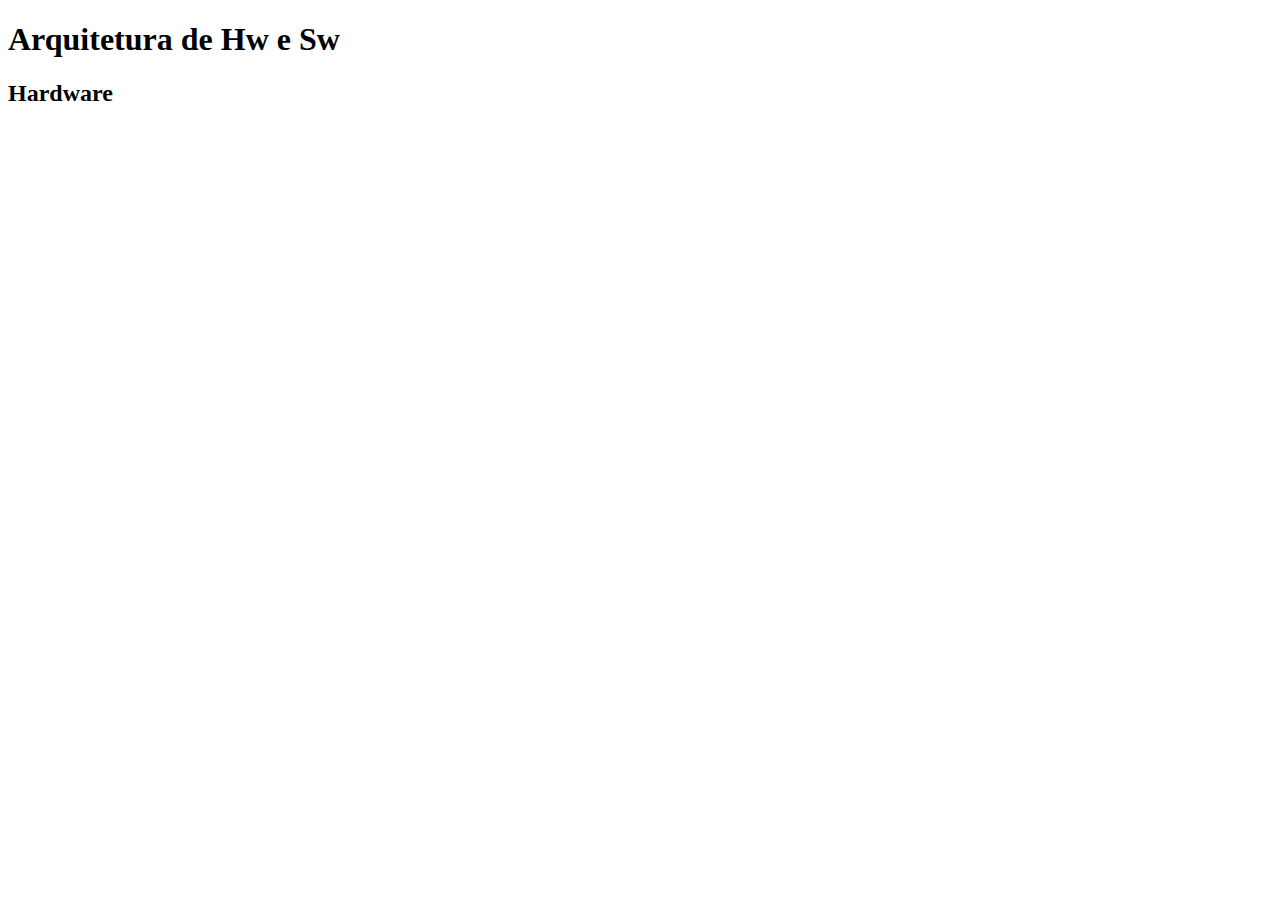
==== index.html @ 85b28b9f "criação do index.mtl" ====
<!DOCTYPE html>
<html lang="en">
<head>
    <meta charset="UTF-8">
    <meta name="viewport" content="width=, initial-scale=1.0">
    <title>Document</title>
</head>
<body>
    <h1>Arquitetura de Hw e Sw</h1>
    <h2>Hardware</h2>
</body>
</html>
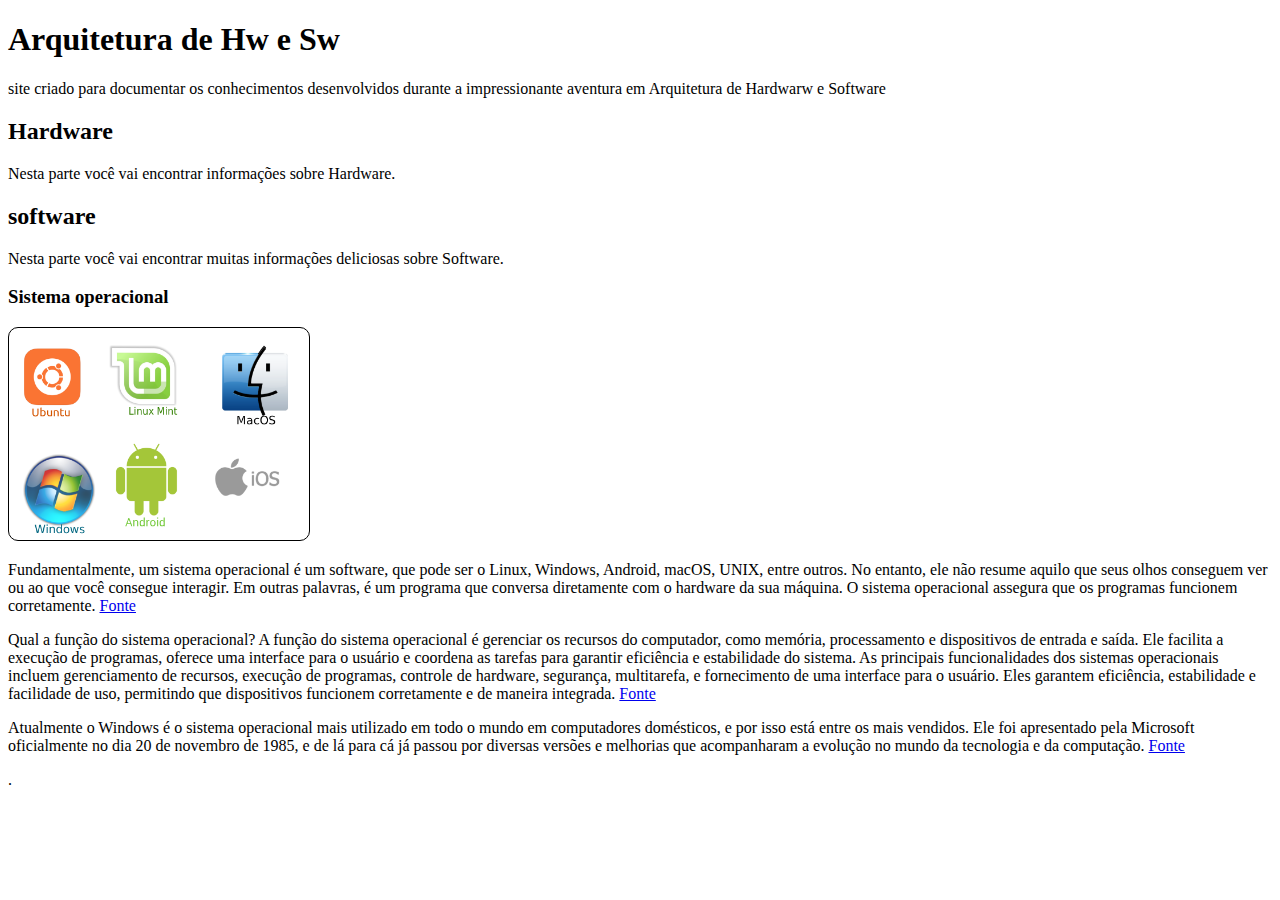
==== commit 38f37b0d: "criamos o tópico sistemas operacionais e estilo para a imagem" ====
--- a/index.html
+++ b/index.html
@@ -1,12 +1,42 @@
-<!DOCTYPE html>
-<html lang="en">
-<head>
-    <meta charset="UTF-8">
-    <meta name="viewport" content="width=, initial-scale=1.0">
-    <title>Document</title>
-</head>
-<body>
-    <h1>Arquitetura de Hw e Sw</h1>
-    <h2>Hardware</h2>
-</body>
+<!DOCTYPE html>
+<html lang="pt-br">
+<head>
+    <link rel="stylesheet" href="style.css">
+    <meta charset="UTF-8">
+    <meta name="viewport" content="width=, initial-scale=1.0">
+    <title>Document</title>
+</head>
+<body>
+    <h1>Arquitetura de Hw e Sw</h1>
+    <p>site criado para documentar os conhecimentos desenvolvidos durante a impressionante aventura em Arquitetura de Hardwarw e Software</p>
+    <h2>Hardware</h2>
+    <p>Nesta parte você vai encontrar informações sobre Hardware.</p>
+    <h2>software</h2>
+    <p>Nesta parte você vai encontrar muitas informações deliciosas sobre Software.</p>
+    <h3>Sistema operacional</h3>
+    <img src="SO.png" alt="logos de diversos sistemas operacionais">
+    <p>
+        Fundamentalmente, um sistema operacional é um software, que pode ser o Linux, Windows, Android, macOS, UNIX, entre outros.
+        
+        No entanto, ele não resume aquilo que seus olhos conseguem ver ou ao que você consegue interagir. Em outras palavras, é um programa que conversa diretamente com o hardware da sua máquina.
+        
+        O sistema operacional assegura que os programas funcionem corretamente.
+        <a href="https://www.alura.com.br/artigos/sistemas-operacionais-conceito-estrutura#:~:text=Fundamentalmente%2C%20um%20sistema%20operacional%20%C3%A9,o%20hardware%20da%20sua%20m%C3%A1quina.">Fonte</a>
+    </p>
+    <p>Qual a função do sistema operacional?
+        A função do sistema operacional é gerenciar os recursos do computador, como memória, processamento e dispositivos de entrada e saída. Ele facilita a execução de programas, oferece uma interface para o usuário e coordena as tarefas para garantir eficiência e estabilidade do sistema.
+        As principais funcionalidades dos sistemas operacionais incluem gerenciamento de recursos, execução de programas, controle de hardware, segurança, multitarefa, e fornecimento de uma interface para o usuário.
+
+        Eles garantem eficiência, estabilidade e facilidade de uso, permitindo que dispositivos funcionem corretamente e de maneira integrada.
+        <a href="https://www.buscape.com.br/notebook/conteudo/o-que-e-sistema-operacional">Fonte</a>
+    </p>
+        <p>Atualmente o Windows é o sistema operacional mais utilizado em todo o mundo em computadores domésticos, e por isso está entre os mais vendidos. Ele foi apresentado pela Microsoft oficialmente no dia 20 de novembro de 1985, e de lá para cá já passou por diversas versões e melhorias que acompanharam a evolução no mundo da tecnologia e da computação.
+
+            <a href="https://www.hardware.com.br/artigos/13-curiosidades-sobre-o-windows/">Fonte</a>
+        </p>.
+
+        
+        
+
+</body>
 </html>--- a/style.css
+++ b/style.css
@@ -0,0 +1,5 @@
+img{
+    width: 300px;
+    border: 1px solid black;
+    border-radius: 10px;
+}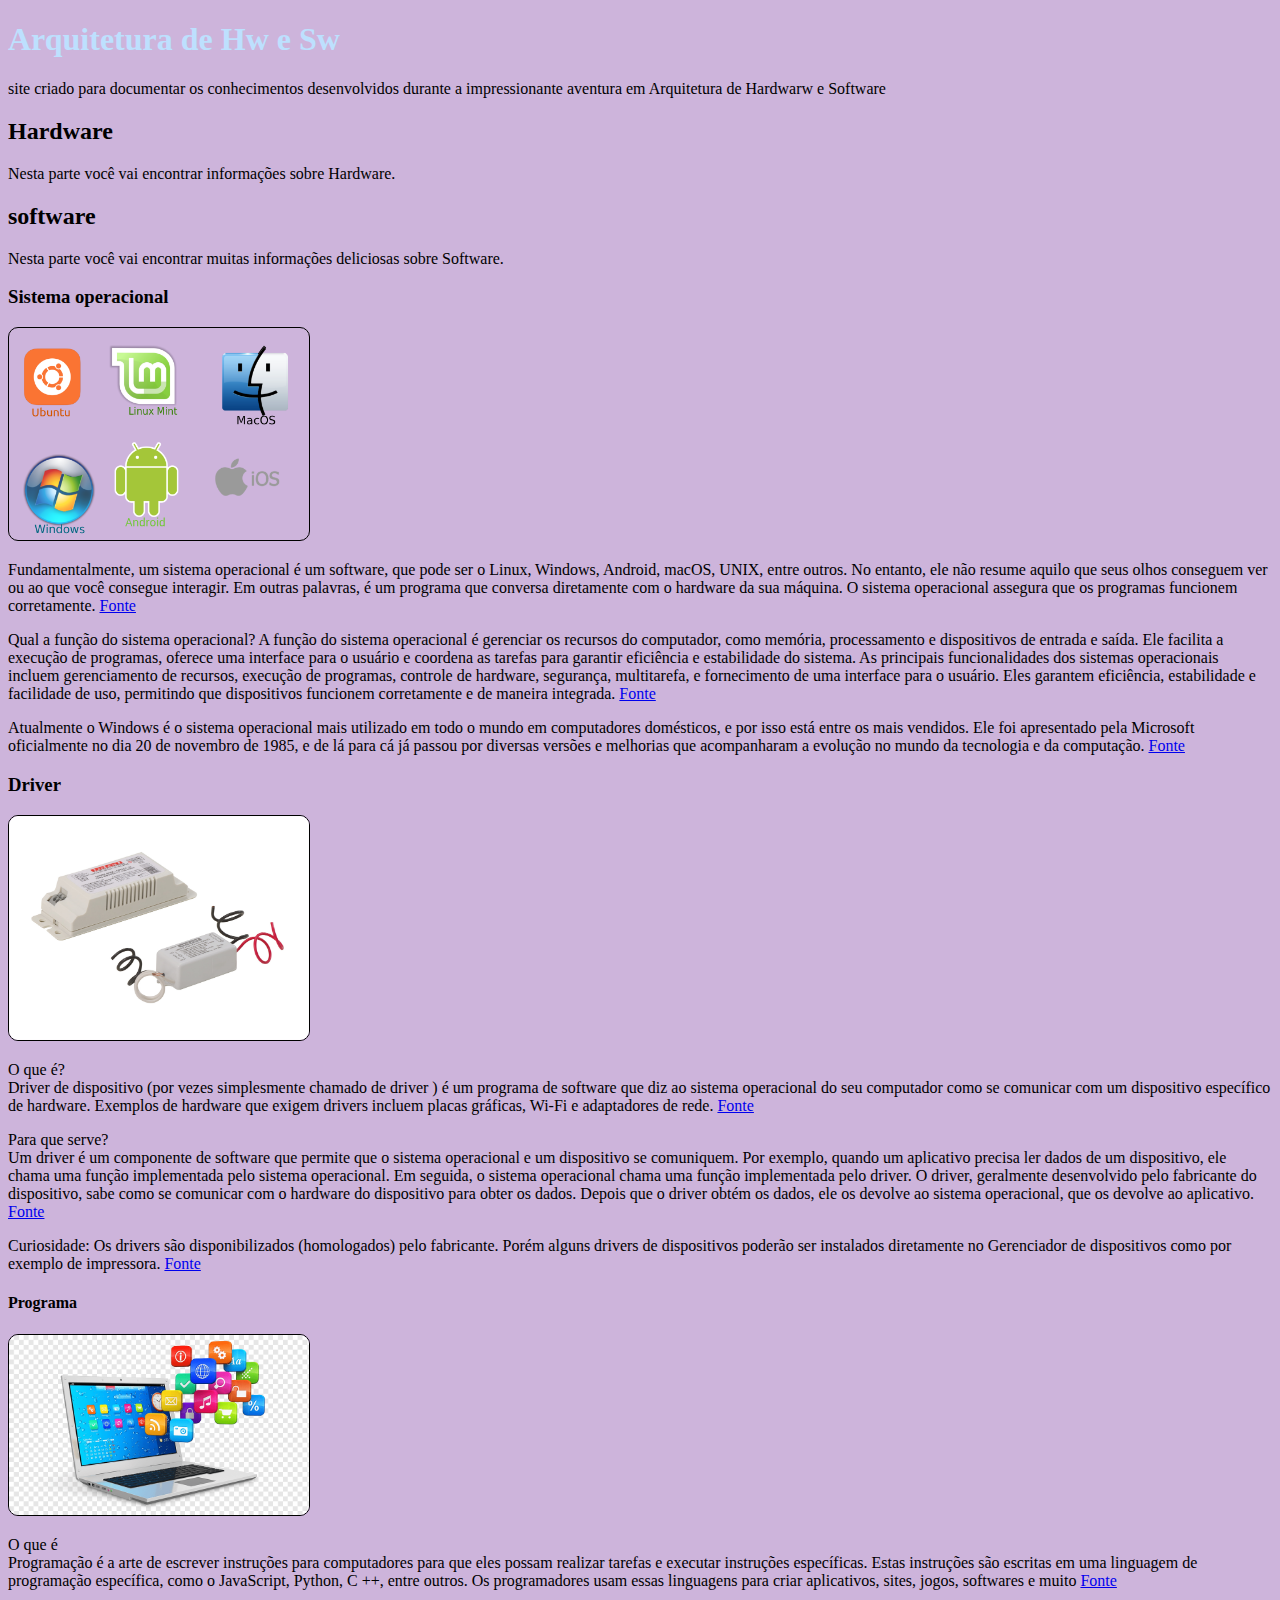
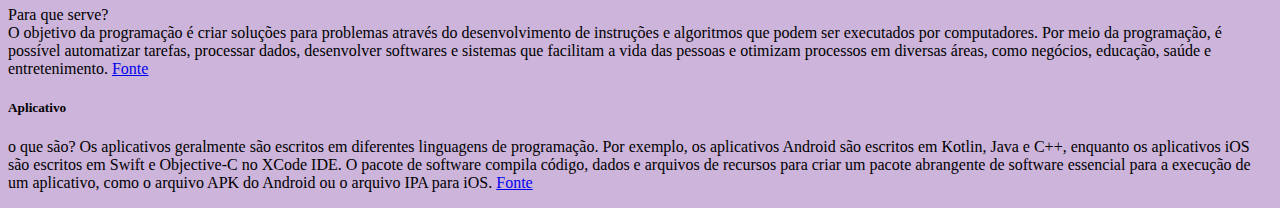
==== commit fbaddfb0: "Adicionamos driver, programa e aplicativo. Definimos cores." ====
--- a/index.html
+++ b/index.html
@@ -33,10 +33,26 @@
         <p>Atualmente o Windows é o sistema operacional mais utilizado em todo o mundo em computadores domésticos, e por isso está entre os mais vendidos. Ele foi apresentado pela Microsoft oficialmente no dia 20 de novembro de 1985, e de lá para cá já passou por diversas versões e melhorias que acompanharam a evolução no mundo da tecnologia e da computação.
 
             <a href="https://www.hardware.com.br/artigos/13-curiosidades-sobre-o-windows/">Fonte</a>
-        </p>.
+        </p>
+        <h3>Driver</h3>
+        <img src="imgDriver.jpg" alt="imagem de um driver">
+        <p>O que é? <br>
+            Driver de dispositivo (por vezes simplesmente chamado de driver ) é um programa de software que diz ao sistema operacional do seu computador como se comunicar com um dispositivo específico de hardware. Exemplos de hardware que exigem drivers incluem placas gráficas, Wi-Fi e adaptadores de rede. <a href="https://www.intel.com.br/content/www/br/pt/support/articles/000056547/software/software-applications.html#:~:text=O%20que%20%C3%A9%20um%20driver,Fi%20e%20adaptadores%20de%20rede.">Fonte</a>
+        </p>
+        <p>Para que serve? <br>
+            Um driver é um componente de software que permite que o sistema operacional e um dispositivo se comuniquem. Por exemplo, quando um aplicativo precisa ler dados de um dispositivo, ele chama uma função implementada pelo sistema operacional. Em seguida, o sistema operacional chama uma função implementada pelo driver. O driver, geralmente desenvolvido pelo fabricante do dispositivo, sabe como se comunicar com o hardware do dispositivo para obter os dados. Depois que o driver obtém os dados, ele os devolve ao sistema operacional, que os devolve ao aplicativo. <a href="https://learn.microsoft.com/pt-br/windows-hardware/drivers/gettingstarted/what-is-a-driver-">Fonte</a>
 
-        
-        
-
-</body>
-</html>+        </p>
+        <p>Curiosidade:  Os drivers são disponibilizados (homologados) pelo fabricante. Porém alguns drivers de dispositivos poderão ser instalados diretamente no Gerenciador de dispositivos como por exemplo de impressora. <a href="https://answers.microsoft.com/pt-br/windows/forum/all/drivers-do-windows-versus-fabricantes/36be4c7f-a040-47e0-9164-fde056d11f7d">Fonte</a>
+            <h4> Programa</h4>
+            <img src="imgPrograma.png" alt="imagem sobre programas de computadores">
+            <p>O que é <br>
+                Programação é a arte de escrever instruções para computadores para que eles possam realizar tarefas e executar instruções específicas. Estas instruções são escritas em uma linguagem de programação específica, como o JavaScript, Python, C ++, entre outros. Os programadores usam essas linguagens para criar aplicativos, sites, jogos, softwares e muito <a href="https://herocode.com.br/blog/programacao-definicao/">Fonte</a>
+            </p>
+            <p>Para que serve? <br>
+                O objetivo da programação é criar soluções para problemas através do desenvolvimento de instruções e algoritmos que podem ser executados por computadores. Por meio da programação, é possível automatizar tarefas, processar dados, desenvolver softwares e sistemas que facilitam a vida das pessoas e otimizam processos em diversas áreas, como negócios, educação, saúde e entretenimento. <a href="https://tech.pedrogalvao.com/dev/o-que-e-programacao/#:~:text=O%20objetivo%20da%20programa%C3%A7%C3%A3o%20%C3%A9,podem%20ser%20executados%20por%20computadores.">Fonte</a>
+            </p>
+            <h5>Aplicativo</h5>
+            <p>o que são?
+                Os aplicativos geralmente são escritos em diferentes linguagens de programação. Por exemplo, os aplicativos Android são escritos em Kotlin, Java e C++, enquanto os aplicativos iOS são escritos em Swift e Objective-C no XCode IDE. O pacote de software compila código, dados e arquivos de recursos para criar um pacote abrangente de software essencial para a execução de um aplicativo, como o arquivo APK do Android ou o arquivo IPA para iOS. <a href="https://dynamicasoft.com/blog/post/o-que-e-um-aplicativo-significado-tipos-e-importancia">Fonte</a>
+            </p>--- a/style.css
+++ b/style.css
@@ -1,5 +1,23 @@
+/* CSS HEX */
+
+
+/* --thistle: #cdb4dbff;
+--fairy-tale: #ffc8ddff;
+--carnation-pink: #ffafccff;
+--uranian-blue: #bde0feff;
+--light-sky-blue: #a2d2ffff;
+https://coolors.co/palette/cdb4db-ffc8dd-ffafcc-bde0fe-a2d2ff */
+
+
+body{
+  background-color:   #cdb4dbff;
+}
+
 img{
     width: 300px;
     border: 1px solid black;
     border-radius: 10px;
-}+}
+h1{ 
+    color:  #bde0feff;
+}
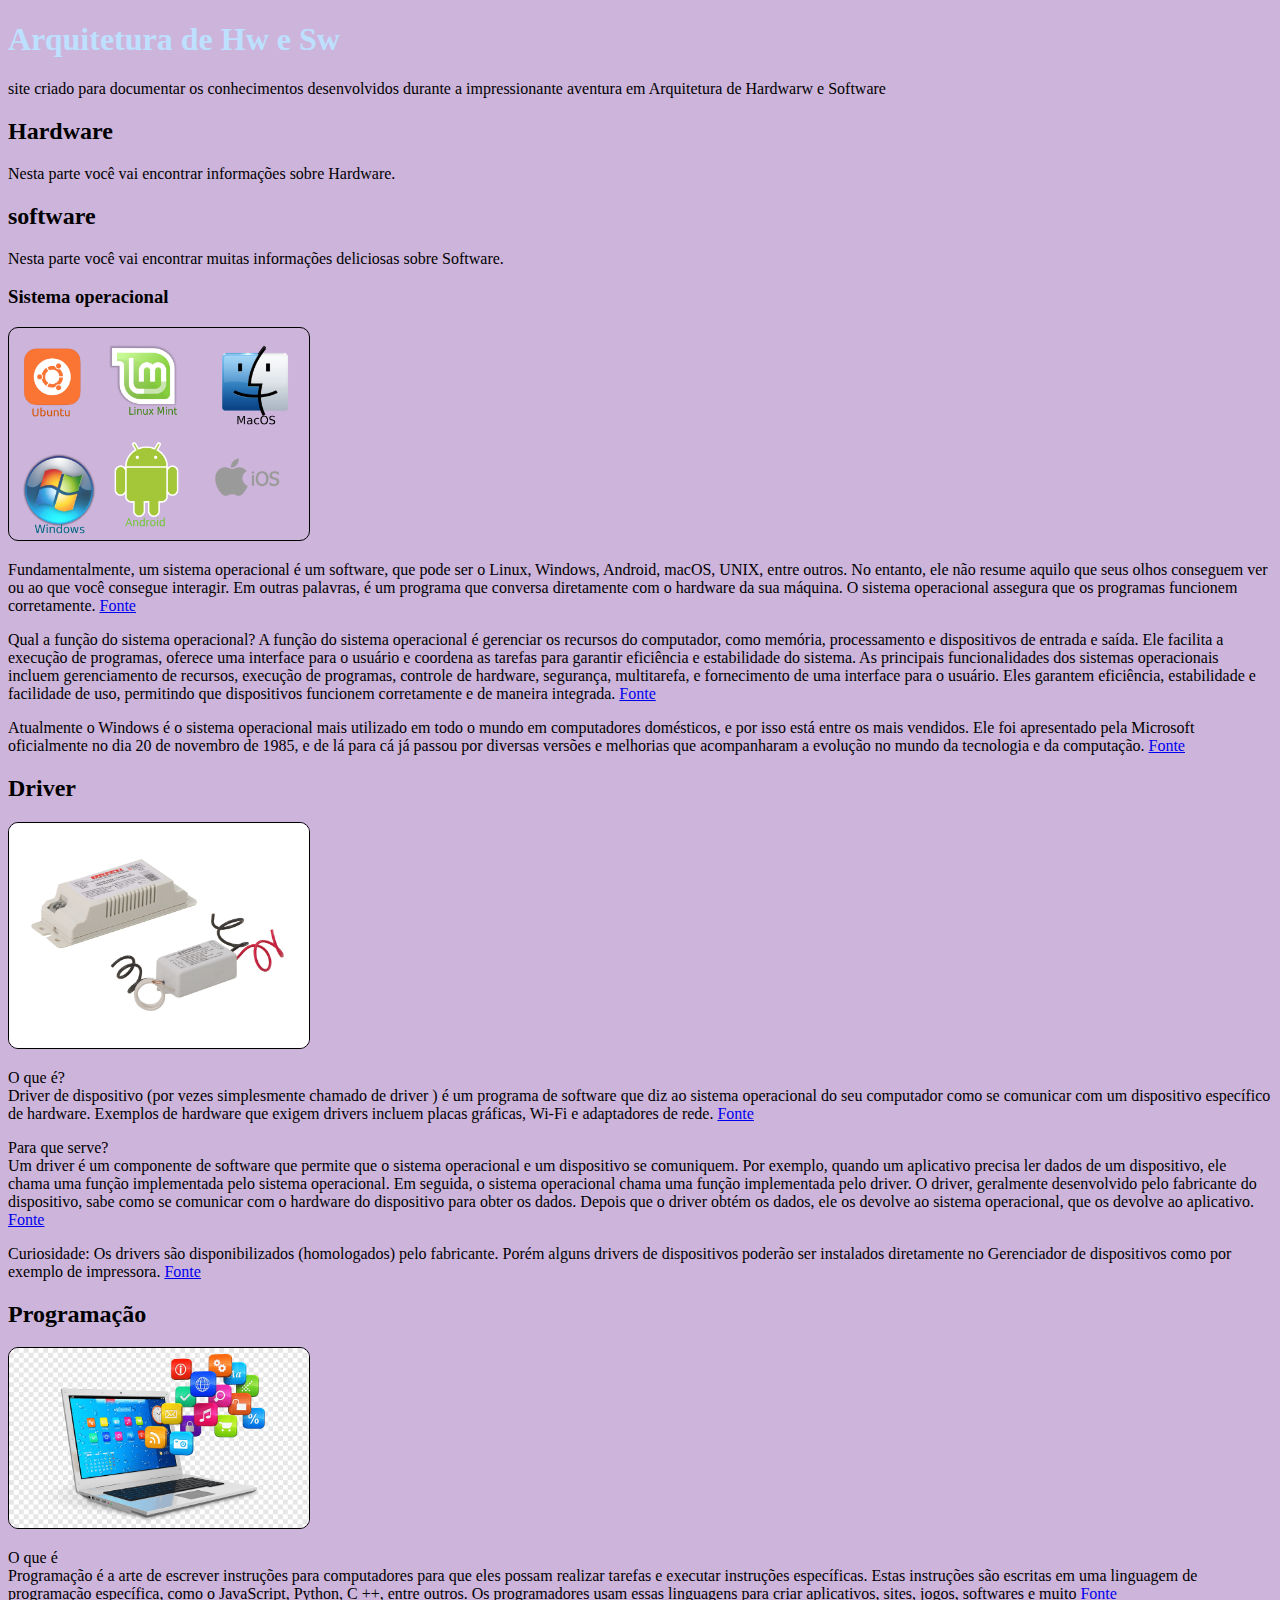
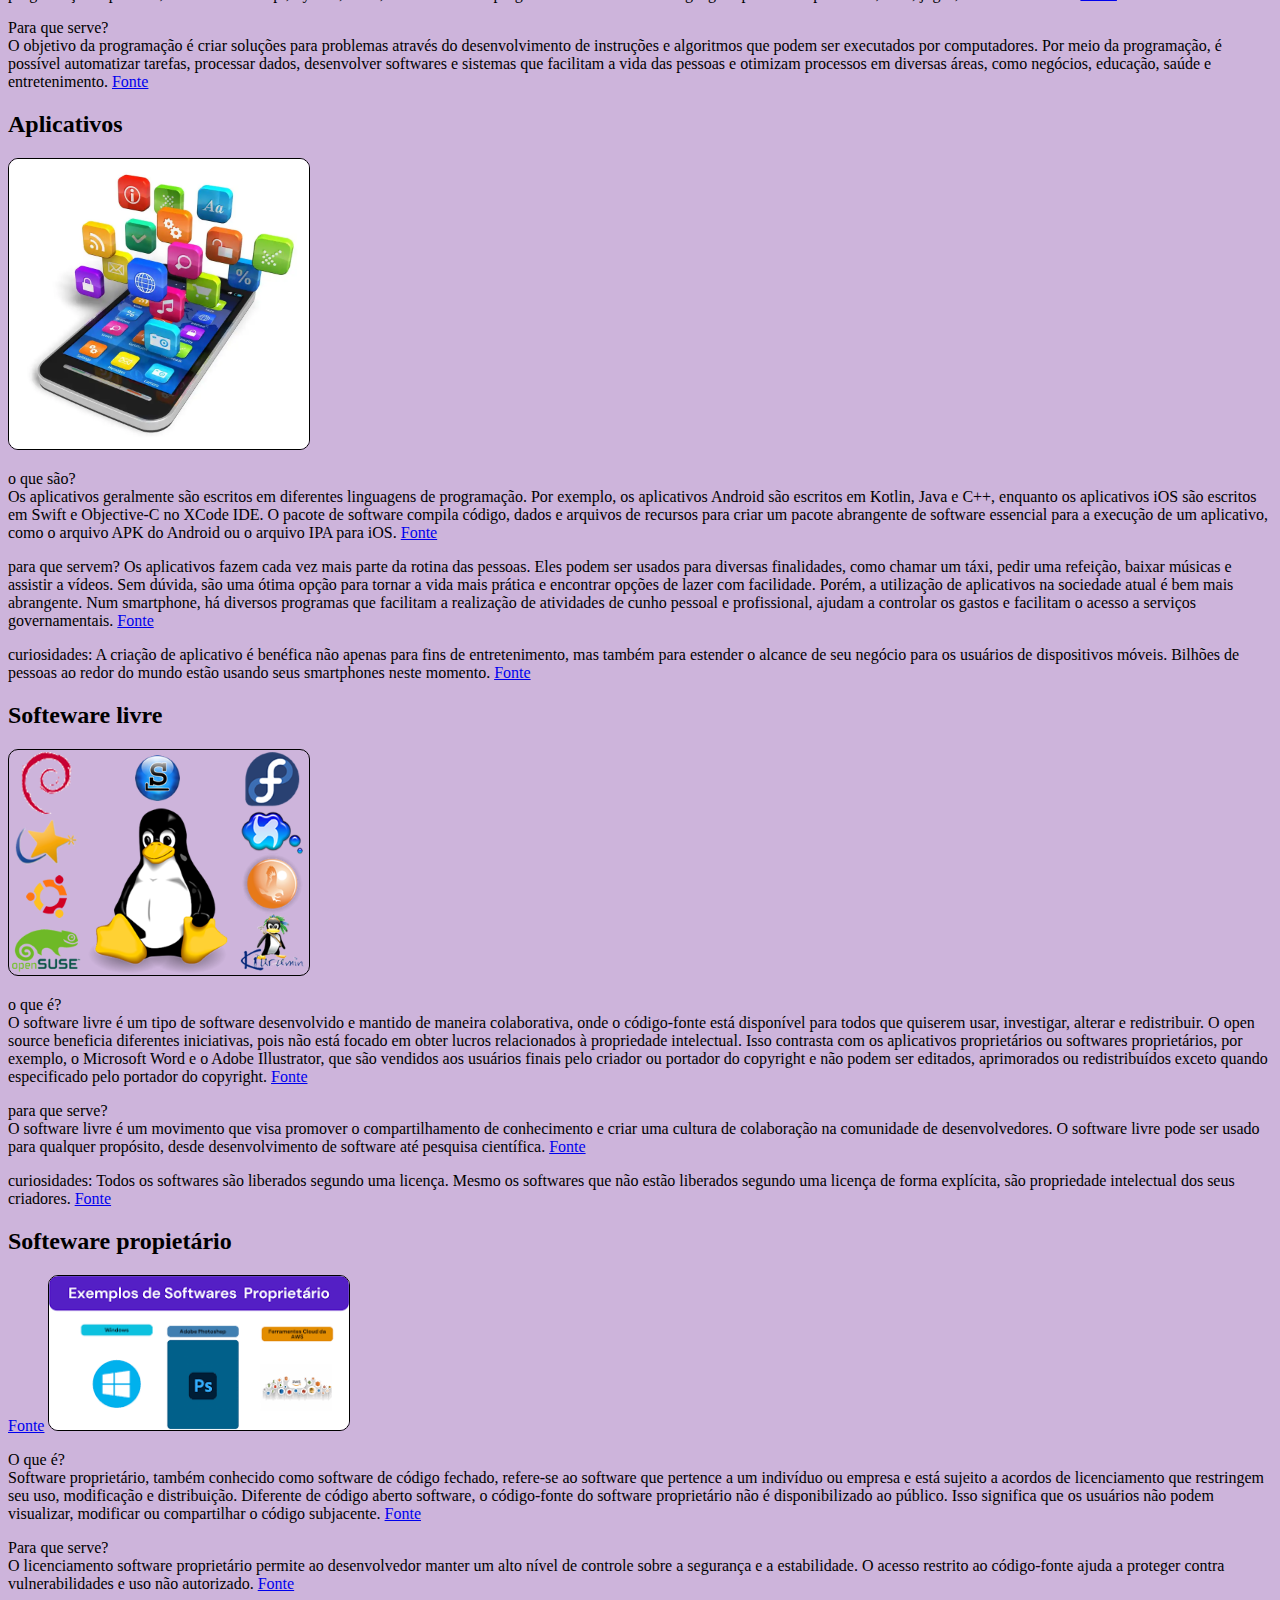
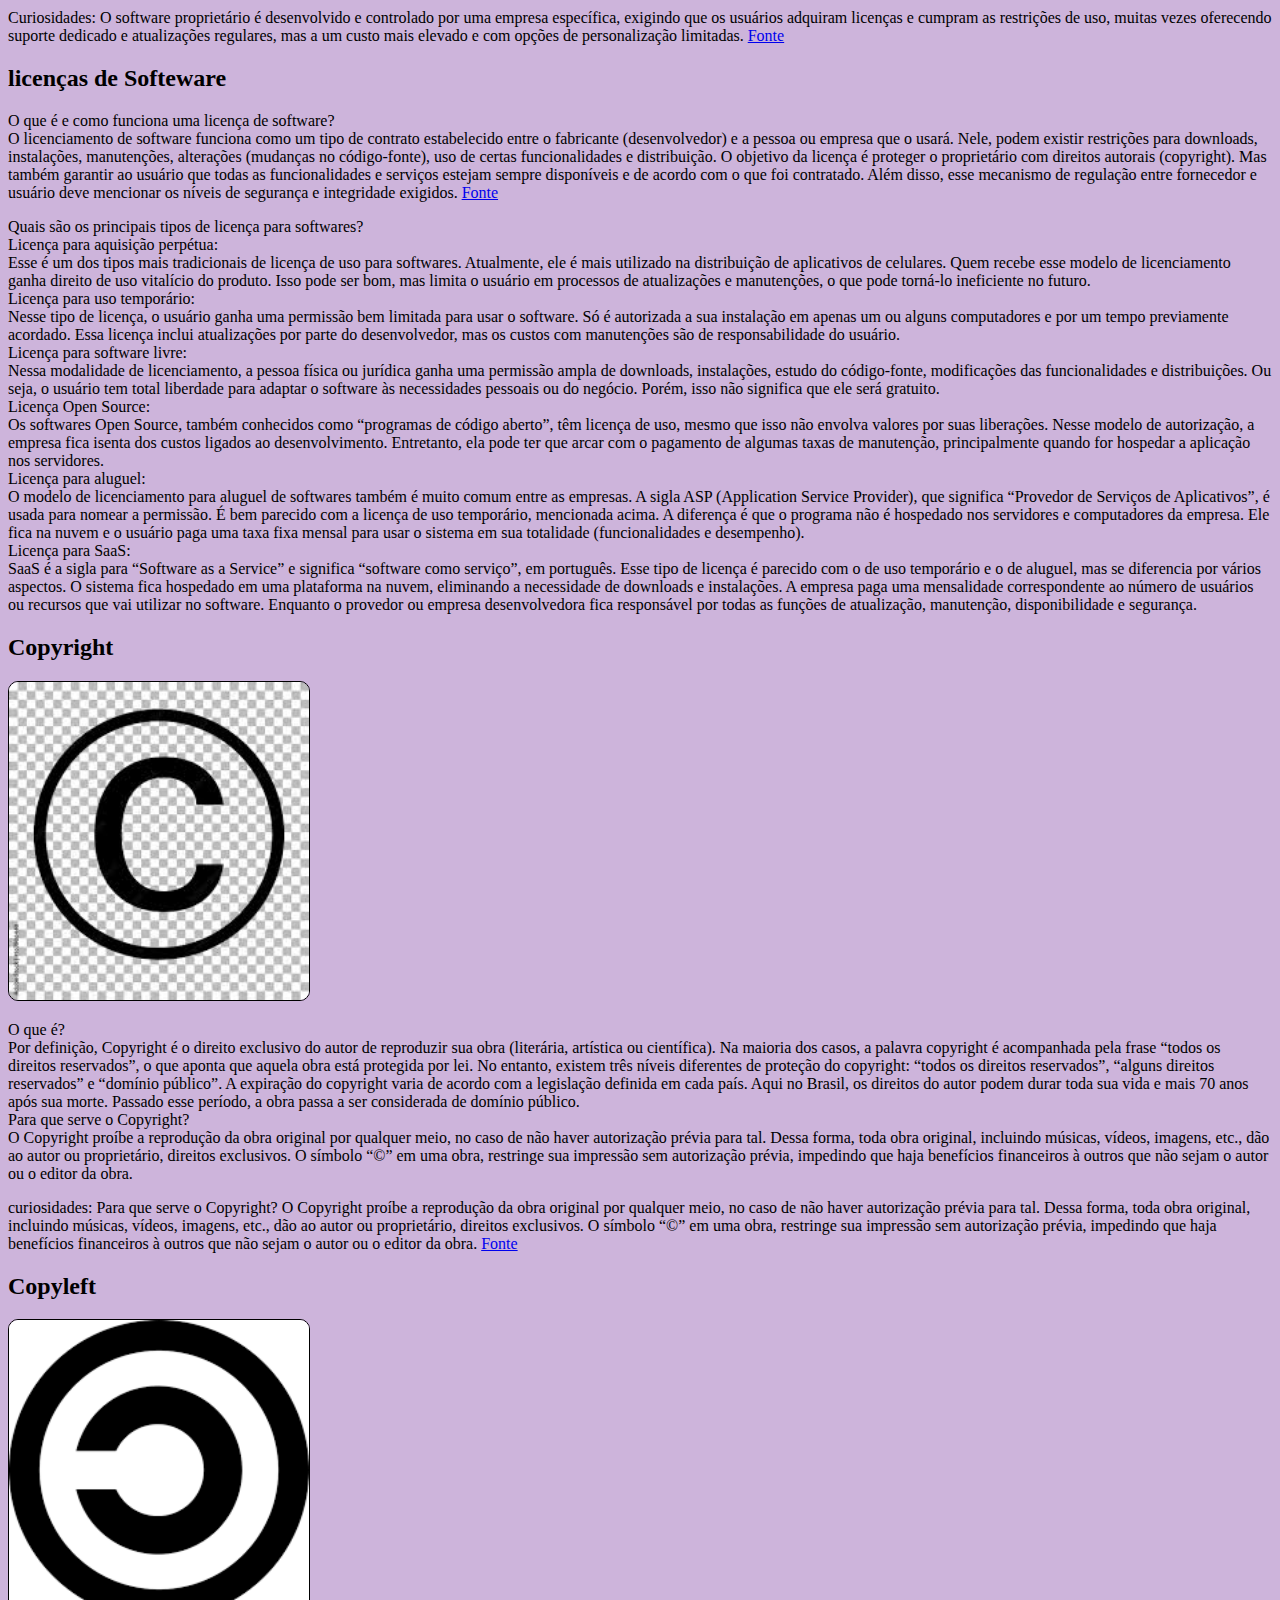
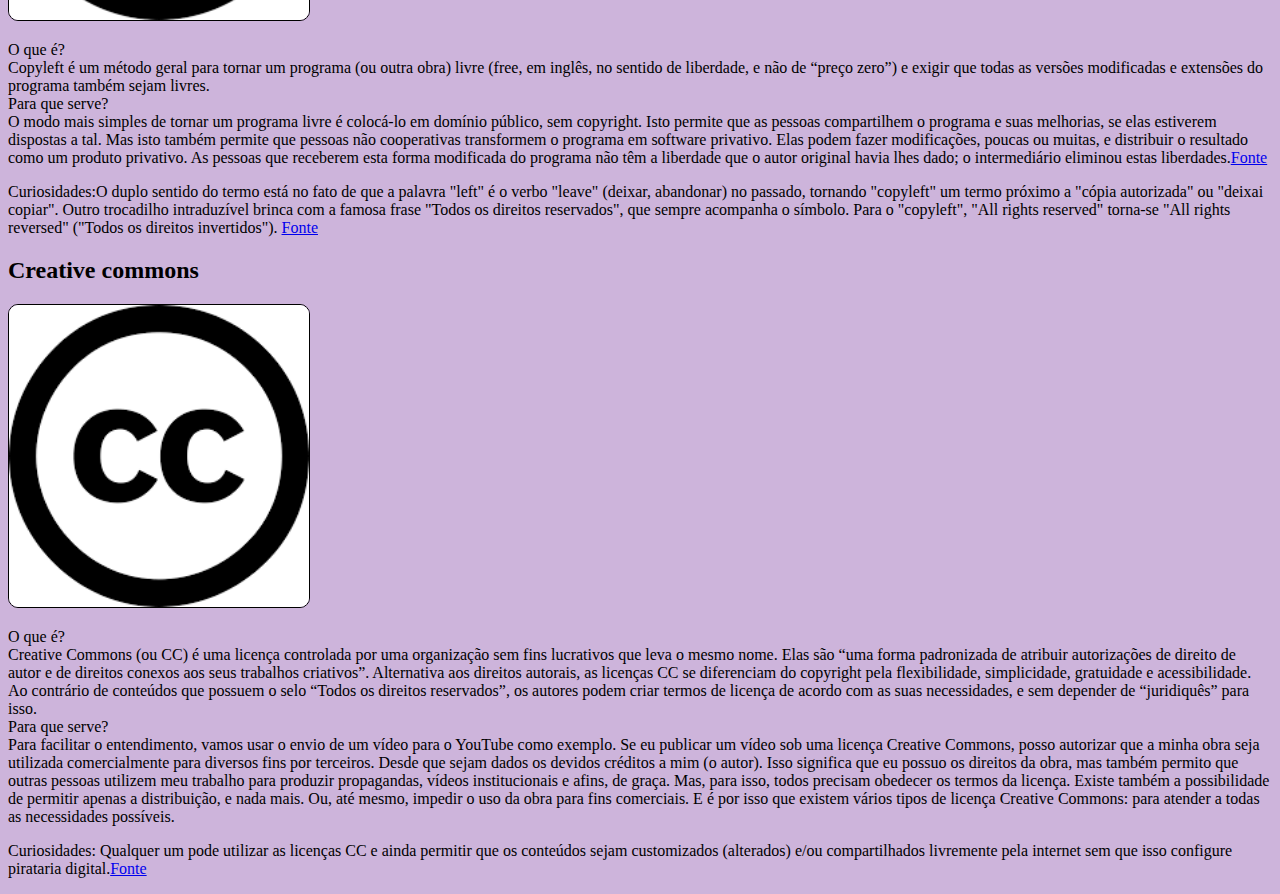
==== commit 382dd2bf: "Adicionados tópicos de licenças de softeware" ====
--- a/index.html
+++ b/index.html
@@ -34,7 +34,7 @@
 
             <a href="https://www.hardware.com.br/artigos/13-curiosidades-sobre-o-windows/">Fonte</a>
         </p>
-        <h3>Driver</h3>
+        <h2>Driver</h2>
         <img src="imgDriver.jpg" alt="imagem de um driver">
         <p>O que é? <br>
             Driver de dispositivo (por vezes simplesmente chamado de driver ) é um programa de software que diz ao sistema operacional do seu computador como se comunicar com um dispositivo específico de hardware. Exemplos de hardware que exigem drivers incluem placas gráficas, Wi-Fi e adaptadores de rede. <a href="https://www.intel.com.br/content/www/br/pt/support/articles/000056547/software/software-applications.html#:~:text=O%20que%20%C3%A9%20um%20driver,Fi%20e%20adaptadores%20de%20rede.">Fonte</a>
@@ -44,7 +44,7 @@
 
         </p>
         <p>Curiosidade:  Os drivers são disponibilizados (homologados) pelo fabricante. Porém alguns drivers de dispositivos poderão ser instalados diretamente no Gerenciador de dispositivos como por exemplo de impressora. <a href="https://answers.microsoft.com/pt-br/windows/forum/all/drivers-do-windows-versus-fabricantes/36be4c7f-a040-47e0-9164-fde056d11f7d">Fonte</a>
-            <h4> Programa</h4>
+           <h2>Programação</h2>
             <img src="imgPrograma.png" alt="imagem sobre programas de computadores">
             <p>O que é <br>
                 Programação é a arte de escrever instruções para computadores para que eles possam realizar tarefas e executar instruções específicas. Estas instruções são escritas em uma linguagem de programação específica, como o JavaScript, Python, C ++, entre outros. Os programadores usam essas linguagens para criar aplicativos, sites, jogos, softwares e muito <a href="https://herocode.com.br/blog/programacao-definicao/">Fonte</a>
@@ -52,7 +52,80 @@
             <p>Para que serve? <br>
                 O objetivo da programação é criar soluções para problemas através do desenvolvimento de instruções e algoritmos que podem ser executados por computadores. Por meio da programação, é possível automatizar tarefas, processar dados, desenvolver softwares e sistemas que facilitam a vida das pessoas e otimizam processos em diversas áreas, como negócios, educação, saúde e entretenimento. <a href="https://tech.pedrogalvao.com/dev/o-que-e-programacao/#:~:text=O%20objetivo%20da%20programa%C3%A7%C3%A3o%20%C3%A9,podem%20ser%20executados%20por%20computadores.">Fonte</a>
             </p>
-            <h5>Aplicativo</h5>
-            <p>o que são?
+            <h2>Aplicativos</h2>
+            <img src="appImg.webp" alt="imagem de aplicativos">
+            <p>o que são? <br>
                 Os aplicativos geralmente são escritos em diferentes linguagens de programação. Por exemplo, os aplicativos Android são escritos em Kotlin, Java e C++, enquanto os aplicativos iOS são escritos em Swift e Objective-C no XCode IDE. O pacote de software compila código, dados e arquivos de recursos para criar um pacote abrangente de software essencial para a execução de um aplicativo, como o arquivo APK do Android ou o arquivo IPA para iOS. <a href="https://dynamicasoft.com/blog/post/o-que-e-um-aplicativo-significado-tipos-e-importancia">Fonte</a>
-            </p>+            </p>
+            <p>para que servem?
+                Os aplicativos fazem cada vez mais parte da rotina das pessoas. Eles podem ser usados para diversas finalidades, como chamar um táxi, pedir uma refeição, baixar músicas e assistir a vídeos. Sem dúvida, são uma ótima opção para tornar a vida mais prática e encontrar opções de lazer com facilidade.
+
+Porém, a utilização de aplicativos na sociedade atual é bem mais abrangente. Num smartphone, há diversos programas que facilitam a realização de atividades de cunho pessoal e profissional, ajudam a controlar os gastos e facilitam o acesso a serviços governamentais. <a href="https://prodest.es.gov.br/o-uso-de-aplicativos-na-sociedade#:~:text=Os%20aplicativos%20fazem%20cada%20vez,op%C3%A7%C3%B5es%20de%20lazer%20com%20facilidade.">Fonte</a>
+            </p>
+            <p>curiosidades: A criação de aplicativo é benéfica não apenas para fins de entretenimento, mas também para estender o alcance de seu negócio para os usuários de dispositivos móveis. Bilhões de pessoas ao redor do mundo estão usando seus smartphones neste momento. <a href="https://www.mestresdaweb.com.br/tecnologias/curiosidades-os-aplicativos-mais-lucrativos-do-mundo">Fonte</a></p>
+            <h2>Softeware livre</h2>
+            <img src="imgSL.png" alt="imagem sobre softewae livre">
+            <p>o que é? <br>O software livre é um tipo de software desenvolvido e mantido de maneira colaborativa, onde o código-fonte está disponível para todos que quiserem usar, investigar, alterar e redistribuir. O open source beneficia diferentes iniciativas, pois não está focado em obter lucros relacionados à propriedade intelectual.
+
+                Isso contrasta com os aplicativos proprietários ou softwares proprietários, por exemplo, o Microsoft Word e o Adobe Illustrator, que são vendidos aos usuários finais pelo criador ou portador do copyright e não podem ser editados, aprimorados ou redistribuídos exceto quando especificado pelo portador do copyright. <a href="https://www.ibm.com/br-pt/topics/open-source">Fonte</a></p>
+                <p>para que serve? <br>
+                    O software livre é um movimento que visa promover o compartilhamento de conhecimento e criar uma cultura de colaboração na comunidade de desenvolvedores. O software livre pode ser usado para qualquer propósito, desde desenvolvimento de software até pesquisa científica. <a href="https://sebrae.com.br/sites/PortalSebrae/artigos/o-que-e-software-livre-e-quais-as-vantagens-em-usa-lo-na-sua-empresa,2928d53342603410VgnVCM100000b272010aRCRD#:~:text=O%20software%20livre%20%C3%A9%20um,de%20software%20at%C3%A9%20pesquisa%20cient%C3%ADfica.">Fonte</a></p>
+                    <p>curiosidades: Todos os softwares são liberados segundo uma licença. Mesmo os softwares que não estão liberados segundo uma licença de forma explícita, são propriedade intelectual dos seus criadores. <a href="https://www.hostnet.com.br/blog/diferenca-entre-software-livre-e-software-proprietario/">Fonte</a></p>
+                    <h2>Softeware propietário</h2> <a href="https://blog.eveo.com.br/licenca-de-software">Fonte</a>
+                    <img src="imgSP.png" alt="imagem sobre softeware proprietário.">
+                    <p>O que é? <br>
+                        Software proprietário, também conhecido como software de código fechado, refere-se ao software que pertence a um indivíduo ou empresa e está sujeito a acordos de licenciamento que restringem seu uso, modificação e distribuição. Diferente de código aberto software, o código-fonte do software proprietário não é disponibilizado ao público. Isso significa que os usuários não podem visualizar, modificar ou compartilhar o código subjacente. <a href="https://phoenixnap.pt/gloss%C3%A1rio/software-propriet%C3%A1rio">Fonte</a></p>
+                        <p> Para que serve? <br>
+                            O licenciamento software proprietário permite ao desenvolvedor manter um alto nível de controle sobre a segurança e a estabilidade. O acesso restrito ao código-fonte ajuda a proteger contra vulnerabilidades e uso não autorizado. <a href="https://sumus.com.br/software-proprietario/#:~:text=O%20licenciamento%20software%20propriet%C3%A1rio%20permite,vulnerabilidades%20e%20uso%20n%C3%A3o%20autorizado.">Fonte</a></p>
+                            <p>Curiosidades: O software proprietário é desenvolvido e controlado por uma empresa específica, exigindo que os usuários adquiram licenças e cumpram as restrições de uso, muitas vezes oferecendo suporte dedicado e atualizações regulares, mas a um custo mais elevado e com opções de personalização limitadas. <a href="https://phoenixnap.pt/gloss%C3%A1rio/software-propriet%C3%A1rio#:~:text=O%20software%20propriet%C3%A1rio%20%C3%A9%20desenvolvido,com%20op%C3%A7%C3%B5es%20de%20personaliza%C3%A7%C3%A3o%20limitadas.">Fonte</a></p>
+                            <h2>licenças de Softeware</h2>
+                            <p>O que é e como funciona uma licença de software? <br>
+                                O licenciamento de software funciona como um tipo de contrato estabelecido entre o fabricante (desenvolvedor) e a pessoa ou empresa que o usará. Nele, podem existir restrições para downloads, instalações, manutenções, alterações (mudanças no código-fonte), uso de certas funcionalidades e distribuição.
+                                
+                                O objetivo da licença é proteger o proprietário com direitos autorais (copyright). Mas também garantir ao usuário que todas as funcionalidades e serviços estejam sempre disponíveis e de acordo com o que foi contratado. Além  disso, esse mecanismo de regulação entre fornecedor e usuário deve mencionar os níveis de segurança e integridade exigidos. <a href="https://blog.eveo.com.br/licenca-de-software">Fonte</a></p>
+                                <p>Quais são os principais tipos de licença para softwares? <br>Licença para aquisição perpétua: <br>
+                                    Esse é um dos tipos mais tradicionais de licença de uso para softwares. Atualmente, ele é mais utilizado na distribuição de aplicativos de celulares. Quem recebe esse modelo de licenciamento ganha direito de uso vitalício do produto. Isso pode ser bom, mas limita o usuário em processos de atualizações e manutenções, o que pode torná-lo ineficiente no futuro. <br>Licença para uso temporário: <br>
+                                    Nesse tipo de licença, o usuário ganha uma permissão bem limitada para usar o software. Só é autorizada a sua instalação em apenas um ou alguns computadores e por um tempo previamente acordado. Essa licença inclui atualizações por parte do desenvolvedor, mas os custos com manutenções são de responsabilidade do usuário. <br>Licença para software livre: <br>
+                                    Nessa modalidade de licenciamento, a pessoa física ou jurídica ganha uma permissão ampla de downloads, instalações, estudo do código-fonte, modificações das funcionalidades e distribuições. Ou seja, o usuário tem total liberdade para adaptar o software às necessidades pessoais ou do negócio. Porém, isso não significa que ele será gratuito. <br>Licença Open Source: <br>
+                                    Os softwares Open Source, também conhecidos como “programas de código aberto”, têm licença de uso, mesmo que isso não envolva valores por suas liberações. Nesse modelo de autorização, a empresa fica isenta dos custos ligados ao desenvolvimento. Entretanto, ela pode ter que arcar com o pagamento de algumas taxas de manutenção, principalmente quando for hospedar a aplicação nos servidores. <br>Licença para aluguel: <br>
+                                    O modelo de licenciamento para aluguel de softwares também é muito comum entre as empresas. A sigla ASP (Application Service Provider), que significa “Provedor de Serviços de Aplicativos”, é usada para nomear a permissão.
+                                    
+                                    É bem parecido com a licença de uso temporário, mencionada acima. A diferença é que o programa não é hospedado nos servidores e computadores da empresa. Ele fica na nuvem e o usuário paga uma taxa fixa mensal para usar o sistema em sua totalidade (funcionalidades e desempenho). <br>Licença para SaaS: <br>
+                                    SaaS é a sigla para “Software as a Service” e significa “software como serviço”, em português. Esse tipo de licença é parecido com o de uso temporário e o de aluguel, mas se diferencia por vários aspectos. O sistema fica hospedado em uma plataforma na nuvem, eliminando a necessidade de downloads e instalações.
+                                    
+                                    A empresa paga uma mensalidade correspondente ao número de usuários ou recursos que vai utilizar no software.  Enquanto o provedor ou empresa desenvolvedora fica responsável por todas as funções de atualização, manutenção, disponibilidade e segurança.</p>
+                                    <h2>Copyright</h2>
+                                    <img src="imgCopyrigt.jfif" alt="simbolo copyright">
+                                    <p>O que é? <br>Por definição, Copyright é o direito exclusivo do autor de reproduzir sua obra (literária, artística ou científica).
+
+                                        Na maioria dos casos, a palavra copyright é acompanhada pela frase “todos os direitos reservados”, o que aponta que aquela obra está protegida por lei. No entanto, existem três níveis diferentes de proteção do copyright: “todos os direitos reservados”, “alguns direitos reservados” e “domínio público”.
+                                        
+                                        A expiração do copyright varia de acordo com a legislação definida em cada país. Aqui no Brasil, os direitos do autor podem durar toda sua vida e mais 70 anos após sua morte. Passado esse período, a obra passa a ser considerada de domínio público. <br> Para que serve o Copyright? <br>
+                                        O Copyright proíbe a reprodução da obra original por qualquer meio, no caso de não haver autorização prévia para tal.
+                                        
+                                        Dessa forma, toda obra original, incluindo músicas, vídeos, imagens, etc., dão ao autor ou proprietário, direitos exclusivos.
+                                        
+                                        O símbolo “©” em uma obra, restringe sua impressão sem autorização prévia, impedindo que haja benefícios financeiros à outros que não sejam o autor ou o editor da obra.</p>
+                                        <p>curiosidades: Para que serve o Copyright?
+                                            O Copyright proíbe a reprodução da obra original por qualquer meio, no caso de não haver autorização prévia para tal.
+                                            
+                                            Dessa forma, toda obra original, incluindo músicas, vídeos, imagens, etc., dão ao autor ou proprietário, direitos exclusivos.
+                                            
+                                            O símbolo “©” em uma obra, restringe sua impressão sem autorização prévia, impedindo que haja benefícios financeiros à outros que não sejam o autor ou o editor da obra. <a href="https://editoraomnisscientia.com.br/blog/o-que-e-copyright/#:~:text=Por%20defini%C3%A7%C3%A3o%2C%20Copyright%20%C3%A9%20o,obra%20est%C3%A1%20protegida%20por%20lei.">Fonte</a></p>
+                                            <h2>Copyleft</h2>
+                                            <img src="imgCopyleft.png" alt="simbolo Copyleft">
+                                            <p>O que é? <br>Copyleft é um método geral para tornar um programa (ou outra obra) livre (free, em inglês, no sentido de liberdade, e não de “preço zero”) e exigir que todas as versões modificadas e extensões do programa também sejam livres. <br> Para que serve? <br>O modo mais simples de tornar um programa livre é colocá-lo em domínio público, sem copyright. Isto permite que as pessoas compartilhem o programa e suas melhorias, se elas estiverem dispostas a tal. Mas isto também permite que pessoas não cooperativas transformem o programa em software privativo. Elas podem fazer modificações, poucas ou muitas, e distribuir o resultado como um produto privativo. As pessoas que receberem esta forma modificada do programa não têm a liberdade que o autor original havia lhes dado; o intermediário eliminou estas liberdades.<a href="https://www.gnu.org/licenses/copyleft.pt-br.html#:~:text=Copyleft%20%C3%A9%20um%20m%C3%A9todo%20geral,do%20programa%20tamb%C3%A9m%20sejam%20livres.">Fonte</a></p> 
+                                            <p>Curiosidades:O duplo sentido do termo está no fato de que a palavra "left" é o verbo "leave" (deixar, abandonar) no passado, tornando "copyleft" um termo próximo a "cópia autorizada" ou "deixai copiar". Outro trocadilho intraduzível brinca com a famosa frase "Todos os direitos reservados", que sempre acompanha o símbolo. Para o "copyleft", "All rights reserved" torna-se "All rights reversed" ("Todos os direitos invertidos"). <a href="https://eticaprofissionalusc.blogspot.com/2011/10/copyleft-curiosidades.html">Fonte</a></p>
+                                            <h2>Creative commons</h2>
+                                            <img src="imgCC.png" alt="simbolo creative commons">
+                                            <p>O que é? <br>Creative Commons (ou CC) é uma licença controlada por uma organização sem fins lucrativos que leva o mesmo nome. Elas são “uma forma padronizada de atribuir autorizações de direito de autor e de direitos conexos aos seus trabalhos criativos”.
+
+                                                Alternativa aos direitos autorais, as licenças CC se diferenciam do copyright pela flexibilidade, simplicidade, gratuidade e acessibilidade. Ao contrário de conteúdos que possuem o selo “Todos os direitos reservados”, os autores podem criar termos de licença de acordo com as suas necessidades, e sem depender de “juridiquês” para isso. <br> Para que serve?  <br>Para facilitar o entendimento, vamos usar o envio de um vídeo para o YouTube como exemplo. Se eu publicar um vídeo sob uma licença Creative Commons, posso autorizar que a minha obra seja utilizada comercialmente para diversos fins por terceiros.
+
+                                                Desde que sejam dados os devidos créditos a mim (o autor).
+                                                
+                                                Isso significa que eu possuo os direitos da obra, mas também permito que outras pessoas utilizem meu trabalho para produzir propagandas, vídeos institucionais e afins, de graça. Mas, para isso, todos precisam obedecer os termos da licença.
+                                                
+                                                Existe também a possibilidade de permitir apenas a distribuição, e nada mais. Ou, até mesmo, impedir o uso da obra para fins comerciais. E é por isso que existem vários tipos de licença Creative Commons: para atender a todas as necessidades possíveis. </p>
+                                                <p>Curiosidades: Qualquer um pode utilizar as licenças CC e ainda permitir que os conteúdos sejam customizados (alterados) e/ou compartilhados livremente pela internet sem que isso configure pirataria digital.<a href="https://tecnoblog.net/responde/o-que-e-creative-commons/">Fonte</a></p>
+                